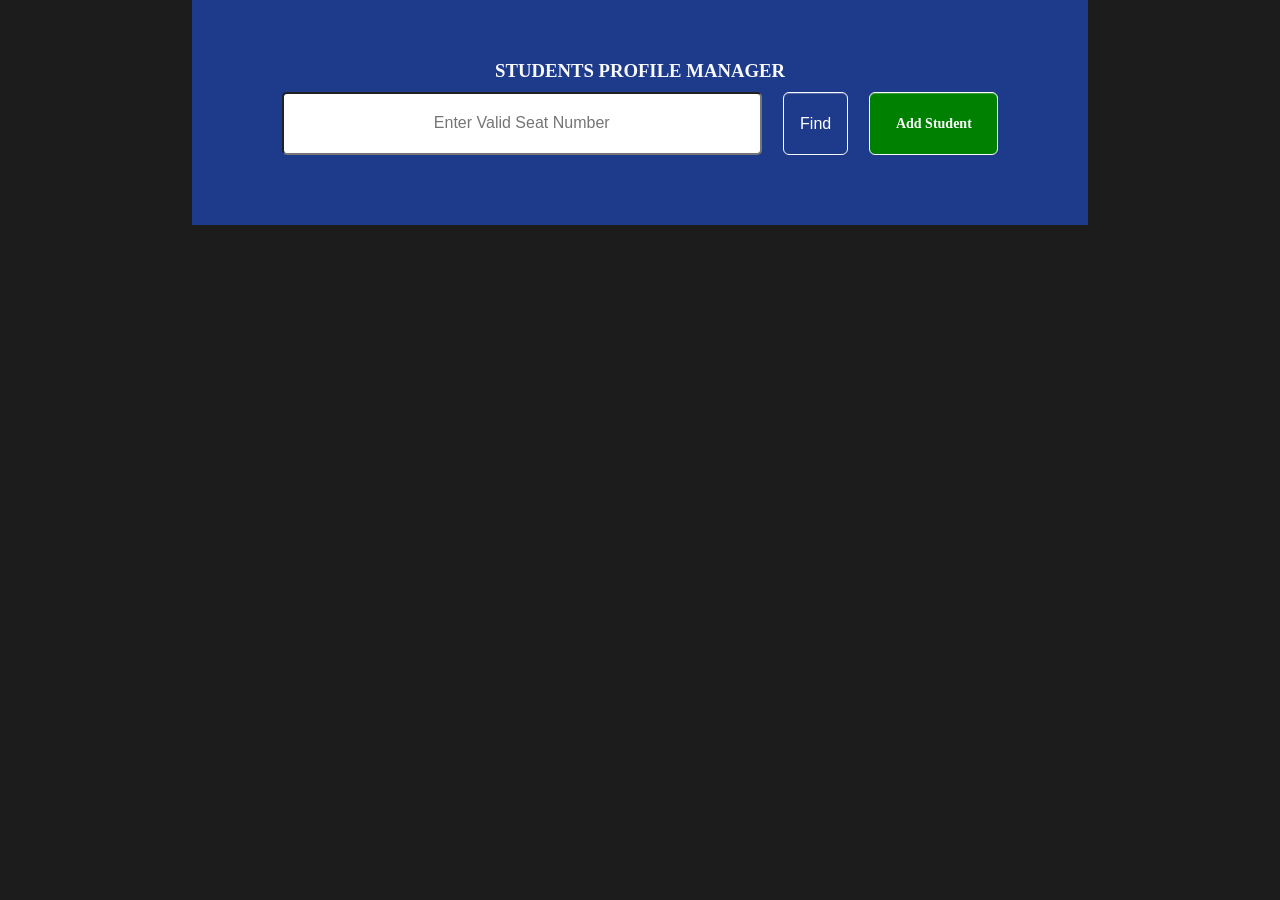
==== index.html @ 149b0637 "THIS IS OUR FIRST COMMIT IN THIS PROJECT" ====
<!DOCTYPE html>
<html lang="en">

<head>
    <meta charset="UTF-8">
    <meta name="viewport" content="width=device-width, initial-scale=1.0">
    <title>Document</title>
    <link rel="stylesheet" href="style.css">
</head>

<body>
    <main>
        <section class="main_section">
            <nav class="first_section">
                <h1>STUDENTS PROFILE MANAGER</h1>
                <form class="form">
                    <input type="text" class="input" id="searchValue" placeholder="Enter Valid Seat Number" />
                    <section class="two_btn">
                        <button class="find_btn" id="find_btn">Find</button>
                        <a class="add_stud_btn" href="addStud.html">Add Student</a>
                    </section>
                </form>
                <!-- <section class="second_section">
                    
                </section> -->
            </nav>
        </section>
        <section class="studDetails" id="studDetail">
            <!-- YOUR OUTPUT WILL'BE DISPLAYED INSIDE THIS -->
        </section>
    </main>
    <script src="script.js"></script>
</body>

</html>
---- style.css ----
* {
  padding: 0;
  margin: 0;
  box-sizing: border-box;
}

:root {
  --background-color: #1e3a8a;
  --text-color: #f8fafc;
}

body {
  background-color: rgba(0, 0, 0, 0.892);

}

.main_section {
  width: 100%;
  /* 100% HA WIDTH GHENAR */
  height: auto;
  /* AANI HYACHI HEIGHT AASNAR 100vh */

  display: flex;
  flex-direction: column;
  align-items: center;
  justify-self: center;


  /* MAIN SECTION CH POSITION REALTIVE KELI */
  position: relative;
}

.first_section {
  width: 70%;
  height: 25vh;
  background-color: var(--background-color);
  text-align: center;
  display: flex;
  flex-direction: column;
  justify-content: center;
  align-items: center;
  /* FIXED AT ON POSITION */
  position: fixed;
  /* FOR ADJUSTING THE INDEXING */
  z-index: 10;
}

h1 {
  color: var(--text-color);
}

/* DONE WITH MEDIA */

.form {
  width: 80%;
  height: auto;
  /* background-color: aqua; */
  display: flex;
  flex-direction: row;
  justify-content: space-between;
  margin: 10px 0px 10px 0px;

}

.input {
  width: 67%;
  height: 7vh;
  /* background-color: red; */
  border-radius: 5px;
}

/* DONE WITH MEDIA */
.input::placeholder {
  text-align: center;
  font-size: larger;
}

.two_btn {
  width: 30%;
  height: auto;
  /* background-color: green; */
  display: flex;
  flex-direction: row;
  justify-content: space-between;
  gap: 20px;
}

.find_btn {
  width: 30%;
  height: auto;
  display: inline-block;
  outline: 0;
  cursor: pointer;
  padding: 0px 12px 0px;
  font-size: 16px;
  font-weight: 500;
  line-height: 20px;
  vertical-align: middle;
  border: 1px solid;
  border-radius: 6px;
  color: #ffffff;
  background-color: var(--background-color);
  border-color: var(--text-color);
  box-shadow: rgba(27, 31, 35, 0.04) 0px 1px 0px 0px, rgba(255, 255, 255, 0.25) 0px 1px 0px 0px inset;
  transition: 0.2s cubic-bezier(0.3, 0, 0.5, 1);
  transition-property: color, background-color, border-color;
  min-width: 50px;
}

.find_btn:hover {
  color: var(--background-color);
  background-color: var(--text-color);
  border-color: var(--background-color);
  transition-duration: 0.1s;
}

.add_stud_btn {
  width: 60%;
  height: auto;
  display: flex;
  justify-content: center;
  align-items: center;
  outline: 0;
  cursor: pointer;
  padding: 0px 12px 0px;
  font-size: 14px;
  font-weight: 900;
  line-height: 20px;
  vertical-align: middle;
  border: 1px solid;
  border-radius: 6px;
  color: #ffffff;
  background-color: green;
  border-color: var(--text-color);
  box-shadow: rgba(27, 31, 35, 0.04) 0px 1px 0px 0px, rgba(255, 255, 255, 0.25) 0px 1px 0px 0px inset;
  transition: 0.2s cubic-bezier(0.3, 0, 0.5, 1);
  transition-property: color, background-color, border-color;
  text-decoration: none;
  text-align: center;
}

.add_stud_btn:hover {
  color: green;
  background-color: #ffffff;
  border-color: #ffffff;
  transition-duration: 0.1s;
}

/* TAKING INPUT FROM USER THROUGH FORM */
.main_sec {
  width: 100%;
  height: 100vh;
  background-color: rgba(0, 0, 0, 0.892);
  display: flex;
  flex-direction: column;
  justify-content: center;
  align-items: center;
}

.takingDetails {
  width: 50%;
  height: auto;
  background-color: var(--background-color);
  color: #f8fafc;
  padding: 40px 20px;
  display: flex;
  flex-direction: column;
  justify-content: center;
  align-items: center;
  border-radius: 5px;

}

.subTaking {
  /* background-color: red; */
  width: 80%;
  height: auto;
}

.name {
  width: 100%;
  margin: 10px 0px;
}

.heading {
  text-decoration: 2px underline var(--text-color);
}

.submit_Btn {
  width: 20%;
  height: auto;
  display: inline-block;
  outline: 0;
  cursor: pointer;
  padding: 0px 12px 0px;
  font-size: 14px;
  font-weight: 500;
  line-height: 20px;
  vertical-align: middle;
  border: 1px solid;
  border-radius: 6px;
  color: #ffffff;
  background-color: green;
  border-color: var(--text-color);
  box-shadow: rgba(27, 31, 35, 0.04) 0px 1px 0px 0px, rgba(255, 255, 255, 0.25) 0px 1px 0px 0px inset;
  transition: 0.2s cubic-bezier(0.3, 0, 0.5, 1);
  transition-property: color, background-color, border-color;
  text-decoration: none;
}


/* OUTPUT SECTION: */
.studDetails {
  width: 70%;
  height: auto;
  /* background-color:rgba(0, 0, 0, 0.892); */
  border-radius: 6px;
  position: absolute;
  top: 95%;
  left: 50%;
  transform: translate(-50%, -50%);
}

.subSection {
  background-color: var(--background-color);
  color: var(--text-color);
  margin: 10px 0px 5px 0px;
  padding-top: 16px;
  padding-bottom: 16px;
  padding-left: 2em;
}

.head {
  background-color: var(--text-color);
  color: var(--background-color);
}

.marks_body {
  padding: 20px 0px 20px 20px;
  /* background-color: red; */
}

.sName {
  text-decoration: 1px underline var(--background-color);
}

/* MEDIA QUERY */
/* ALWAYS WRITE THE MEDIA QUERY IN INCREASING -> DECREASING ORDER */
@media (max-width:1200px) {
  .first_section {
    width: 80%;
    height: auto;
    padding: 16px 8px;
  }

  h1 {
    font-size: 32px;
  }

  .form {
    width: 100%;
    /* flex-direction: column; */
    gap: 30px;
    display: flex;
    flex-direction: row;
    justify-content: space-evenly;
    margin: 10px 0px 10px 0px;
  }

  .input {
    width: 70%;
    height: 4vh;
  }

  .two_btn {
    width: 30%;
    height: auto;
    /* background-color: green; */
    display: flex;
    flex-direction: row;
    justify-content: space-between;
    gap: 5px;
  }

  .takingDetails {
    width: 70%;
    padding: 20px 12px;
  }

  .subTaking {
    width: 100%;
  }

  .studDetails {
    width: 80%;
    top: 87%;
  }
}

@media (max-width:992px) {
  .first_section {
    width: 80%;
    height: auto;
    padding: 16px 8px;
  }

  h1 {
    font-size: 32px;
  }

  .form {
    width: 100%;
    flex-direction: column;
    gap: 30px;
    display: flex;
    flex-direction: row;
    justify-content: space-evenly;
    margin: 10px 0px 10px 0px;
  }

  .input {
    width: 70%;
    height: 4vh;
  }

  .two_btn {
    width: 30%;
    height: auto;
    /* background-color: green; */
    display: flex;
    flex-direction: row;
    justify-content: space-between;
    gap: 5px;
  }

  .takingDetails {
    width: 70%;
    padding: 20px 12px;
  }

  .subTaking {
    width: 100%;
  }

  .studDetails {
    width: 80%;
    top: 87%;
  }
}

@media (max-width:928px) {
  .studDetails {
    width: 80%;
    top: 87%;
  }

  .input {
    width: 60%;
    height: 4vh;
  }

  .two_btn {
    width: 40%;
    height: auto;
    display: flex;
    flex-direction: row;
    justify-content: space-between;
  }
}

@media (max-width:712px) {
  .input {
    width: 50%;
    height: 4vh;
  }

  .two_btn {
    width: 40%;
    height: auto;
    display: flex;
    flex-direction: row;
    justify-content: space-between;
  }

  .studDetails {
    width: 80%;
    top: 87%;
  }
}

@media (max-width:674px) {
  .input {
    width: 49%;
    height: 4vh;
  }

  .two_btn {
    width: 50%;
    height: auto;
    display: flex;
    flex-direction: row;
    justify-content: space-between;
  }

  .studDetails {
    width: 80%;
    top: 87%;
  }
}

@media (max-width:641px) {
  .input {
    width: 50%;
    height: 4vh;
  }

  .two_btn {
    width: 50%;
    height: auto;
    display: flex;
    flex-direction: row;
  }

  .studDetails {
    width: 80%;
    top: 86.50%;
  }

  .add_stud_btn {
    font-size: 12px;
  }

  h1 {
    font-size: 30px;
  }
}

@media (max-width:600px) {
  h1 {
    font-size: 28px;
  }
}

@media (max-width:563px) {
  .form {
    width: 100%;
    flex-direction: column;
  }

  .input {
    width: 100%;
    height: 28px;
  }

  .two_btn {
    width: 100%;
    margin-top: -18px;
  }

  .find_btn {
    width: 45%;
  }

  .add_stud_btn {
    width: 45%;
  }

  h1 {
    font-size: 26px;
  }

  .studDetails {
    top: 86%;
  }

  .subSection {
    font-size: 15px;
  }

  .head {
    font-size: 14px;
  }

  #seatNo {
    font-size: 20px;
  }
}

@media (max-width:524px) {
  h1 {
    font-size: 22px;
  }
}

@media (max-width:448px) {
  .studDetails {
    top: 86%;
  }
}
@media (max-width:447px) {
  .studDetails {
    top: 85%;
  }
  .head {
    font-size: 12px;
  }
}
@media (max-width:360px) {
  h1{
    font-size: 16px;
  }
 .input {
    width: 100%;
    height: 4vh;
  }
  .input::placeholder{
    font-size:16px;
  }
}
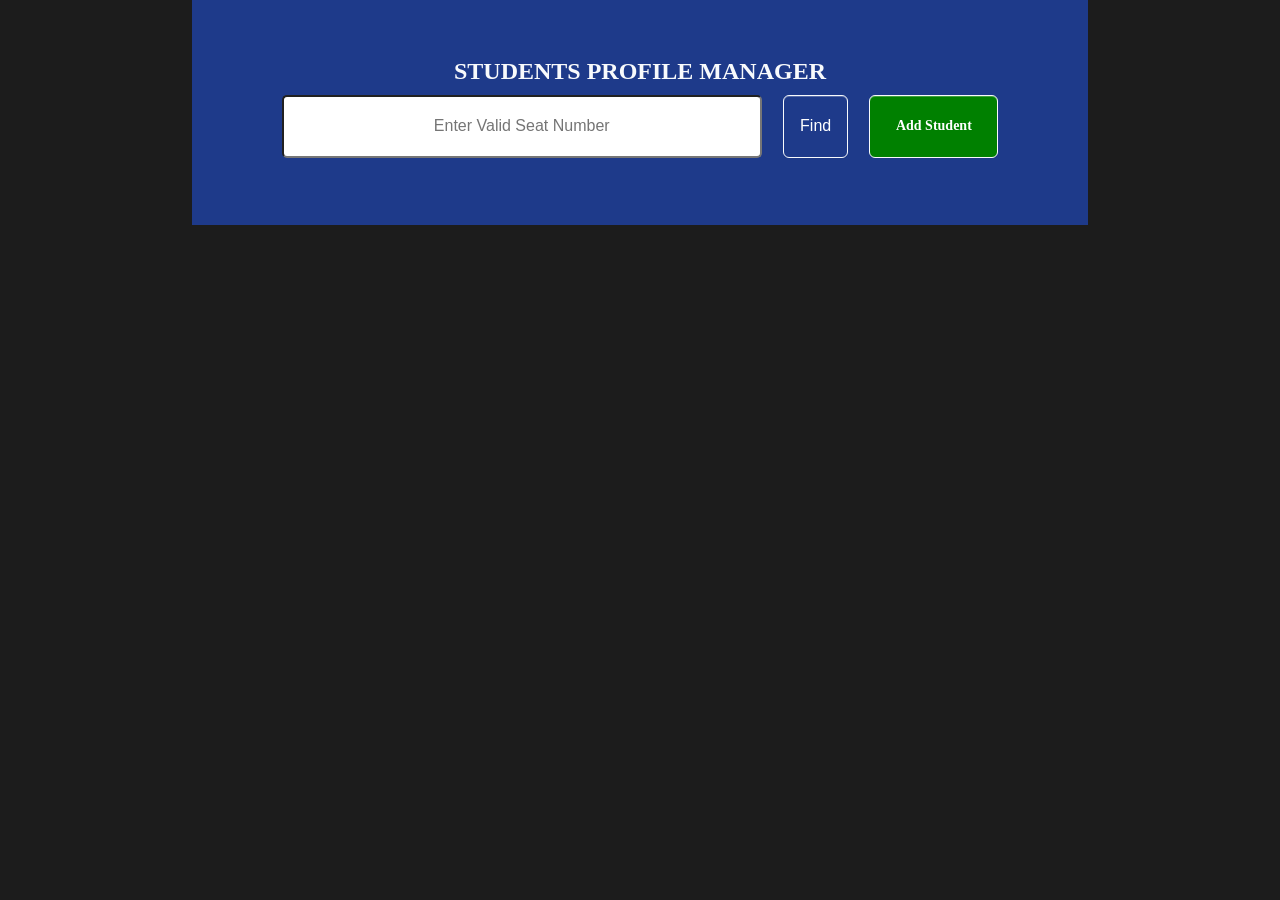
==== commit 87051a48: "RESPONSIVE DESIGN BASED" ====
--- a/index.html
+++ b/index.html
@@ -9,26 +9,22 @@
 </head>
 
 <body>
-    <main>
-        <section class="main_section">
-            <nav class="first_section">
-                <h1>STUDENTS PROFILE MANAGER</h1>
-                <form class="form">
-                    <input type="text" class="input" id="searchValue" placeholder="Enter Valid Seat Number" />
-                    <section class="two_btn">
-                        <button class="find_btn" id="find_btn">Find</button>
-                        <a class="add_stud_btn" href="addStud.html">Add Student</a>
-                    </section>
-                </form>
-                <!-- <section class="second_section">
-                    
-                </section> -->
-            </nav>
-        </section>
+    <main class="main_section">
+        <nav class="first_section">
+            <h1>STUDENTS PROFILE MANAGER</h1>
+            <form class="form">
+                <input type="text" class="input" id="searchValue" placeholder="Enter Valid Seat Number" />
+                <section class="two_btn">
+                    <button class="find_btn" id="find_btn">Find</button>
+                    <a class="add_stud_btn" href="addStud.html">Add Student</a>
+                </section>
+            </form>
+        </nav>
         <section class="studDetails" id="studDetail">
             <!-- YOUR OUTPUT WILL'BE DISPLAYED INSIDE THIS -->
         </section>
     </main>
+
     <script src="script.js"></script>
 </body>
 
--- a/style.css
+++ b/style.css
@@ -19,15 +19,11 @@
   /* 100% HA WIDTH GHENAR */
   height: auto;
   /* AANI HYACHI HEIGHT AASNAR 100vh */
-
   display: flex;
   flex-direction: column;
   align-items: center;
   justify-self: center;
-
-
   /* MAIN SECTION CH POSITION REALTIVE KELI */
-  position: relative;
 }
 
 .first_section {
@@ -40,7 +36,8 @@
   justify-content: center;
   align-items: center;
   /* FIXED AT ON POSITION */
-  position: fixed;
+  position: sticky;
+  top: 0%;
   /* FOR ADJUSTING THE INDEXING */
   z-index: 10;
 }
@@ -59,7 +56,6 @@
   flex-direction: row;
   justify-content: space-between;
   margin: 10px 0px 10px 0px;
-
 }
 
 .input {
@@ -208,17 +204,12 @@
   text-decoration: none;
 }
 
-
 /* OUTPUT SECTION: */
 .studDetails {
   width: 70%;
   height: auto;
   /* background-color:rgba(0, 0, 0, 0.892); */
   border-radius: 6px;
-  position: absolute;
-  top: 95%;
-  left: 50%;
-  transform: translate(-50%, -50%);
 }
 
 .subSection {
@@ -248,7 +239,7 @@
 /* ALWAYS WRITE THE MEDIA QUERY IN INCREASING -> DECREASING ORDER */
 @media (max-width:1200px) {
   .first_section {
-    width: 80%;
+    width: 70%;
     height: auto;
     padding: 16px 8px;
   }
@@ -268,8 +259,8 @@
   }
 
   .input {
-    width: 70%;
-    height: 4vh;
+    width: 85%;
+    height: 42px;
   }
 
   .two_btn {
@@ -283,7 +274,7 @@
   }
 
   .takingDetails {
-    width: 70%;
+    width: 75%;
     padding: 20px 12px;
   }
 
@@ -292,14 +283,13 @@
   }
 
   .studDetails {
-    width: 80%;
-    top: 87%;
+    width: 70%;
   }
 }
 
 @media (max-width:992px) {
   .first_section {
-    width: 80%;
+    width: 70%;
     height: auto;
     padding: 16px 8px;
   }
@@ -320,7 +310,7 @@
 
   .input {
     width: 70%;
-    height: 4vh;
+    height: 42px;
   }
 
   .two_btn {
@@ -343,20 +333,18 @@
   }
 
   .studDetails {
-    width: 80%;
-    top: 87%;
+    width: 70%;
   }
 }
 
 @media (max-width:928px) {
   .studDetails {
-    width: 80%;
-    top: 87%;
+    width: 70%;
   }
 
   .input {
     width: 60%;
-    height: 4vh;
+    height: 42px;
   }
 
   .two_btn {
@@ -368,10 +356,22 @@
   }
 }
 
+@media (max-width:732px) {
+  h1 {
+    font-size: 30px;
+  }
+}
+
+@media (max-width:729px) {
+  .head {
+    font-size: 14px;
+  }
+}
+
 @media (max-width:712px) {
   .input {
     width: 50%;
-    height: 4vh;
+    height: 42px;
   }
 
   .two_btn {
@@ -383,65 +383,33 @@
   }
 
   .studDetails {
-    width: 80%;
-    top: 87%;
-  }
-}
-
-@media (max-width:674px) {
-  .input {
-    width: 49%;
-    height: 4vh;
-  }
-
-  .two_btn {
-    width: 50%;
-    height: auto;
-    display: flex;
-    flex-direction: row;
-    justify-content: space-between;
-  }
-
-  .studDetails {
-    width: 80%;
-    top: 87%;
-  }
-}
-
-@media (max-width:641px) {
-  .input {
-    width: 50%;
-    height: 4vh;
-  }
-
-  .two_btn {
-    width: 50%;
-    height: auto;
-    display: flex;
-    flex-direction: row;
-  }
-
-  .studDetails {
-    width: 80%;
-    top: 86.50%;
-  }
-
-  .add_stud_btn {
-    font-size: 12px;
-  }
-
+    width: 70%;
+  }
+
+  #seatNo {
+    font-size: 20px;
+  }
+}
+
+@media (max-width:688px) {
   h1 {
-    font-size: 30px;
-  }
-}
-
-@media (max-width:600px) {
-  h1 {
-    font-size: 28px;
-  }
-}
-
-@media (max-width:563px) {
+    font-size: 42px;
+  }
+
+}
+
+@media (max-width:682px) {
+  .input {
+    width: 60%;
+    height: 42px;
+  }
+
+  .head {
+    font-size: 13px;
+  }
+}
+
+@media (max-width:670px) {
   .form {
     width: 100%;
     flex-direction: column;
@@ -449,7 +417,7 @@
 
   .input {
     width: 100%;
-    height: 28px;
+    height: 42px;
   }
 
   .two_btn {
@@ -464,56 +432,20 @@
   .add_stud_btn {
     width: 45%;
   }
-
-  h1 {
+}
+
+@media (max-width:643px) {
+  h1{
     font-size: 26px;
   }
-
-  .studDetails {
-    top: 86%;
-  }
-
-  .subSection {
-    font-size: 15px;
-  }
-
-  .head {
-    font-size: 14px;
-  }
-
-  #seatNo {
-    font-size: 20px;
-  }
-}
-
-@media (max-width:524px) {
-  h1 {
-    font-size: 22px;
-  }
-}
-
-@media (max-width:448px) {
-  .studDetails {
-    top: 86%;
-  }
-}
-@media (max-width:447px) {
-  .studDetails {
-    top: 85%;
-  }
-  .head {
-    font-size: 12px;
-  }
-}
+}
+
 @media (max-width:360px) {
   h1{
-    font-size: 16px;
-  }
- .input {
-    width: 100%;
-    height: 4vh;
-  }
-  .input::placeholder{
-    font-size:16px;
+    font-size: 14px;
+  }
+  .input {
+    width: 100%;
+    height: 30px;
   }
 }
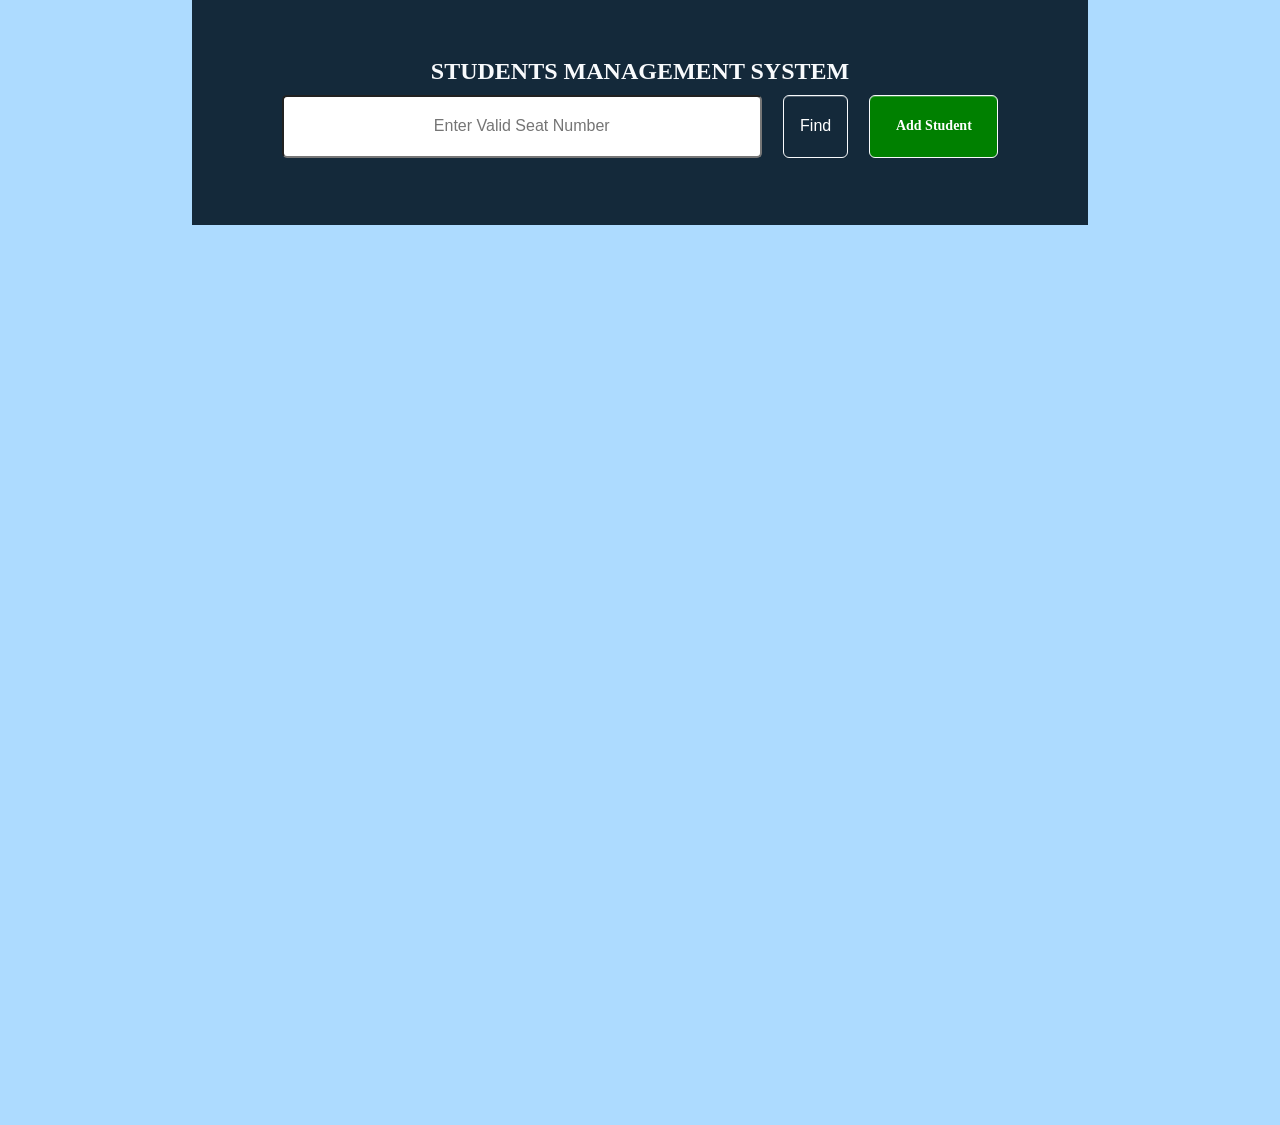
==== commit a4efac06: "UPDATED VERSION 2.0" ====
--- a/index.html
+++ b/index.html
@@ -11,7 +11,7 @@
 <body>
     <main class="main_section">
         <nav class="first_section">
-            <h1>STUDENTS PROFILE MANAGER</h1>
+            <h1>STUDENTS MANAGEMENT SYSTEM</h1>
             <form class="form">
                 <input type="text" class="input" id="searchValue" placeholder="Enter Valid Seat Number" />
                 <section class="two_btn">
--- a/style.css
+++ b/style.css
@@ -5,13 +5,14 @@
 }
 
 :root {
-  --background-color: #1e3a8a;
+  --background-color: #14293A;
   --text-color: #f8fafc;
+  --output-background: #14293a;
+  --body-background: #ADDBFF;
 }
 
 body {
-  background-color: rgba(0, 0, 0, 0.892);
-
+  background-color: var(--body-background);
 }
 
 .main_section {
@@ -47,7 +48,6 @@
 }
 
 /* DONE WITH MEDIA */
-
 .form {
   width: 80%;
   height: auto;
@@ -146,7 +146,8 @@
 .main_sec {
   width: 100%;
   height: 100vh;
-  background-color: rgba(0, 0, 0, 0.892);
+  /* background-color: rgba(0, 0, 0, 0.892); */
+  background-color: var(--body-background);
   display: flex;
   flex-direction: column;
   justify-content: center;
@@ -207,35 +208,80 @@
 /* OUTPUT SECTION: */
 .studDetails {
   width: 70%;
-  height: auto;
+  height: 100vh;
   /* background-color:rgba(0, 0, 0, 0.892); */
   border-radius: 6px;
 }
 
 .subSection {
-  background-color: var(--background-color);
+  background-color: var(--output-background);
   color: var(--text-color);
   margin: 10px 0px 5px 0px;
-  padding-top: 16px;
-  padding-bottom: 16px;
-  padding-left: 2em;
-}
+  /* padding-top: 16px; */
+  /* padding-bottom: 16px; */
+  /* padding-left: 2em; */
+  width: 100%;
+  max-height: 9vh;
+  transition: max-height 0.6s ease;
+  overflow: hidden;
+}
+
+.subSection:hover {
+  max-height: 500px;
+  border-radius: 10px;
+}
+
 
 .head {
-  background-color: var(--text-color);
-  color: var(--background-color);
-}
-
-.marks_body {
-  padding: 20px 0px 20px 20px;
-  /* background-color: red; */
+  /* background-color: var(--text-color); */
+  color: var(--text-color);
 }
 
 .sName {
   text-decoration: 1px underline var(--background-color);
 }
 
-/* MEDIA QUERY */
+.marks {
+  color: var(--body-background);
+  font-size: 1.25rem;
+  font-weight: 600;
+  line-height: 1.4;
+}
+
+.deleteBtn {
+  width: 20%;
+  height: 1.6em;
+  display: inline-block;
+  outline: 0;
+  cursor: pointer;
+  padding: 0px 12px 0px;
+  font-size: 14px;
+  font-weight: 500;
+  line-height: 20px;
+  vertical-align: middle;
+  border: 1px solid;
+  border-radius: 6px;
+  color: #ffffff;
+  background-color: green;
+  border-color: var(--text-color);
+  box-shadow: rgba(27, 31, 35, 0.04) 0px 1px 0px 0px, rgba(255, 255, 255, 0.25) 0px 1px 0px 0px inset;
+  transition: 0.2s cubic-bezier(0.3, 0, 0.5, 1);
+  transition-property: color, background-color, border-color;
+  text-decoration: none;
+}
+
+.fullDiv {
+  display: flex;
+  flex-direction: row;
+  justify-content: space-between;
+  padding: 16px 16px 16px 16px;
+}
+
+.userSub {
+  margin-left: 10px;
+}
+
+/* MEDIA QUERY.. */
 /* ALWAYS WRITE THE MEDIA QUERY IN INCREASING -> DECREASING ORDER */
 @media (max-width:1200px) {
   .first_section {
@@ -285,6 +331,12 @@
   .studDetails {
     width: 70%;
   }
+
+  .marks {
+    font-size: 1.25rem;
+    font-weight: 600;
+    line-height: 1.4;
+  }
 }
 
 @media (max-width:992px) {
@@ -335,6 +387,12 @@
   .studDetails {
     width: 70%;
   }
+
+  .marks {
+    font-size: 1.15rem;
+    font-weight: 600;
+    line-height: 1.4;
+  }
 }
 
 @media (max-width:928px) {
@@ -354,58 +412,70 @@
     flex-direction: row;
     justify-content: space-between;
   }
-}
-
-@media (max-width:732px) {
+
+  .marks {
+    font-size: 1.1rem;
+    font-weight: 600;
+    line-height: 1.4;
+  }
+}
+
+@media (max-width:820px) {
   h1 {
     font-size: 30px;
   }
-}
-
-@media (max-width:729px) {
-  .head {
-    font-size: 14px;
-  }
-}
-
-@media (max-width:712px) {
-  .input {
-    width: 50%;
-    height: 42px;
-  }
-
-  .two_btn {
-    width: 40%;
-    height: auto;
-    display: flex;
-    flex-direction: row;
-    justify-content: space-between;
-  }
-
-  .studDetails {
-    width: 70%;
+
+  .marks {
+    font-size: 1rem;
+    font-weight: 600;
+    line-height: 1.4;
+  }
+}
+
+@media (max-width:770px) {
+  h1 {
+    font-size: 26px;
+  }
+
+  .marks {
+    font-size: 1rem;
+    font-weight: 600;
+    line-height: 1.4;
+  }
+}
+
+@media (max-width:750px) {
+  h1 {
+    font-size: 26px;
+  }
+
+  .marks {
+    font-size: 1rem;
+    font-weight: 600;
+    line-height: 1.4;
+  }
+
+  .sName {
+    font-size: 22px;
+  }
+}
+
+@media (max-width:681px) {
+  .sName {
+    font-size: 20px;
   }
 
   #seatNo {
     font-size: 20px;
   }
-}
-
-@media (max-width:688px) {
-  h1 {
-    font-size: 42px;
-  }
-
-}
-
-@media (max-width:682px) {
-  .input {
-    width: 60%;
-    height: 42px;
-  }
-
-  .head {
-    font-size: 13px;
+
+  .subSection {
+    max-height: 8vh;
+  }
+
+  .deleteBtn {
+    width: 19%;
+    height: 1.5em;
   }
 }
 
@@ -432,20 +502,101 @@
   .add_stud_btn {
     width: 45%;
   }
-}
-
-@media (max-width:643px) {
-  h1{
-    font-size: 26px;
-  }
-}
-
-@media (max-width:360px) {
-  h1{
-    font-size: 14px;
+
+  .marks {
+    font-size: 0.95rem;
+    font-weight: 600;
+    line-height: 1.4;
+  }
+
+  h1 {
+    font-size: 24px;
+  }
+}
+
+@media (max-width:645px) {
+  .deleteBtn {
+    width: 19%;
+    height: 1.5em;
+  }
+}
+
+@media (max-width:620px) {
+  h1 {
+    font-size: 22px;
+  }
+}
+
+@media (max-width:590px) {
+  .sName {
+    font-size: 18px;
+  }
+
+  .deleteBtn {
+    width: 20%;
+    height: 1.5em;
+  }
+}
+
+@media (max-width:571px) {
+  h1 {
+    font-size: 20px;
+  }
+}
+
+@media (max-width:565px) {
+  .sName {
+    font-size: 20px;
+  }
+
+  #seatNo {
+    font-size: 22px;
+  }
+
+  .subSection {
+    max-height: 8.5vh;
+  }
+
+  .fullDiv{
+    display: flex;
+    flex-direction: column;
+    align-items: center;
+  }
+  .head{
+    width: 100%;
+  }
+  .deleteBtn{
+    width: 50%;
+    margin: 10px 0px 0px 0px;
+  }
+}
+@media (max-width:520px) {
+  h1 {
+    font-size: 19px;
   }
   .input {
     width: 100%;
     height: 30px;
   }
+  .input::placeholder{
+    text-align: center;
+  }
+}
+
+@media (max-width:504px) {
+.sName {
+    font-size: 18px;
+  }
+}
+
+@media (max-width:426px) {
+  .sName{
+    font-size: 15px;
+  }
+  #seatNo{
+    font-size: 16px;
+  }
+  .subSection {
+    max-height: 7vh;
+  }
 }
